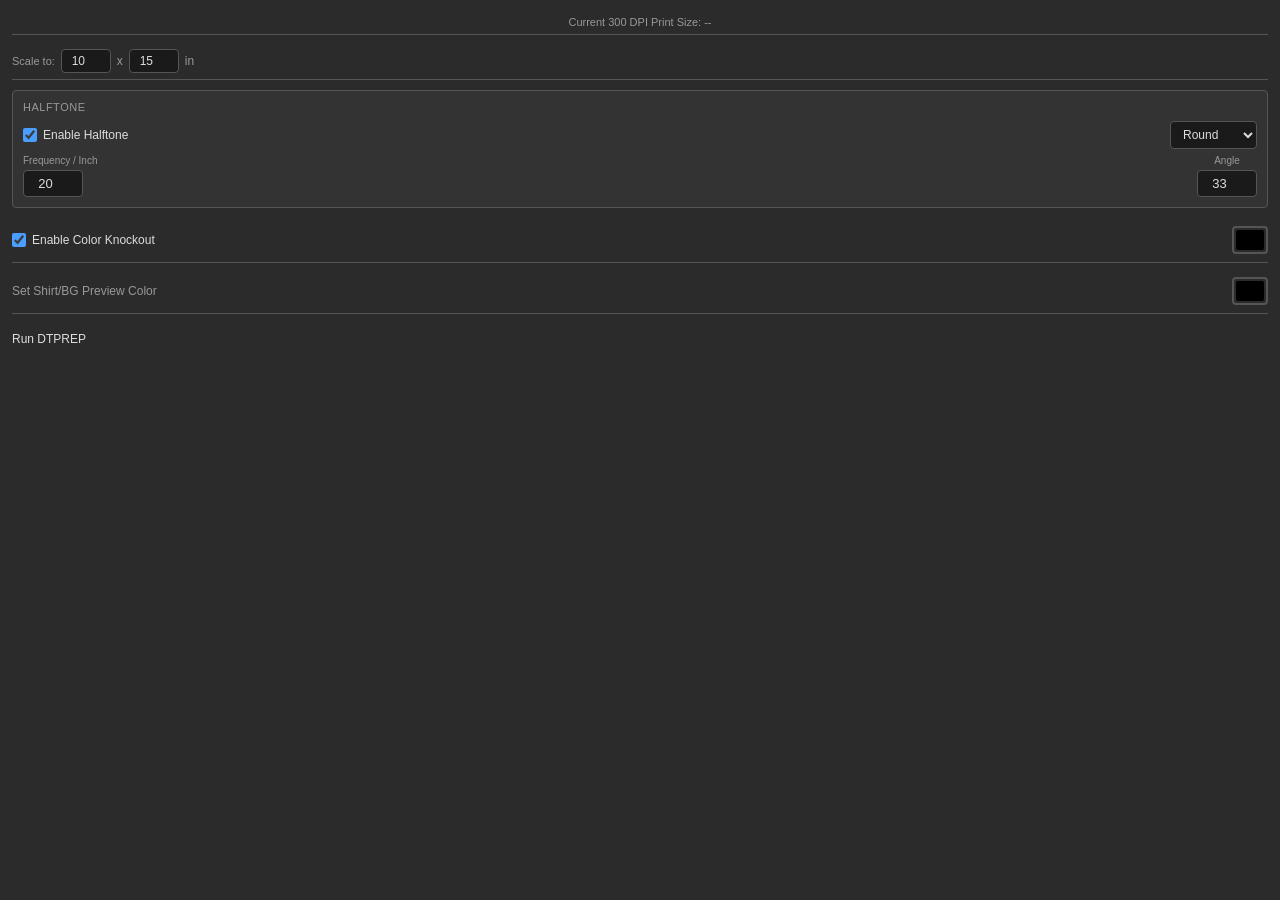
==== DTF-Halftone-Plugin/index.html @ 99c303f2 "fix: v3.1 - Fixed color picker, canvas info, and halftoning Fixes: - Color swatches now use HTML <in" ====
<!DOCTYPE html>
<html>
<head>
    <script src="index.js"></script>
    <link rel="stylesheet" href="styles.css">
</head>
<body>
    <div id="panel-container">
        <!-- MAIN VIEW (before Run DTPREP) -->
        <div id="view-main">
            <!-- Canvas Info -->
            <div class="info-bar">
                <span>Current 300 DPI Print Size: <span id="info-print-size">--</span></span>
            </div>
            <div class="scale-row">
                <label>Scale to:</label>
                <input type="number" id="scale-width" value="10" min="1" max="100" step="0.5">
                <span>x</span>
                <input type="number" id="scale-height" value="15" min="1" max="100" step="0.5">
                <span>in</span>
            </div>

            <!-- Halftone Section -->
            <div class="section-box">
                <div class="section-title">Halftone</div>
                <div class="row-between">
                    <label class="checkbox-row">
                        <input type="checkbox" id="enable-halftone" checked>
                        <span>Enable Halftone</span>
                    </label>
                    <select id="halftone-shape">
                        <option value="round" selected>Round</option>
                        <option value="diamond">Diamond</option>
                        <option value="ellipse">Ellipse</option>
                        <option value="line">Line</option>
                        <option value="square">Square</option>
                        <option value="cross">Cross</option>
                    </select>
                </div>
                <div class="row-between">
                    <div class="input-group">
                        <label>Frequency / Inch</label>
                        <input type="number" id="halftone-frequency" value="20" min="1" max="120">
                    </div>
                    <div class="input-group">
                        <label>Angle</label>
                        <input type="number" id="halftone-angle" value="33" min="0" max="360">
                    </div>
                </div>
            </div>

            <!-- Color Knockout -->
            <div class="row-between knockout-row">
                <label class="checkbox-row">
                    <input type="checkbox" id="enable-knockout" checked>
                    <span>Enable Color Knockout</span>
                </label>
                <div class="color-swatch" id="swatch-knockout" title="Click to pick knockout color">
                    <div class="swatch-inner" id="swatch-knockout-color" style="background:#000000;"></div>
                </div>
            </div>

            <!-- Shirt/BG Preview Color -->
            <div class="row-between shirt-row">
                <span class="label-text">Set Shirt/BG Preview Color</span>
                <div class="color-swatch" id="swatch-shirt" title="Click to pick shirt color">
                    <div class="swatch-inner" id="swatch-shirt-color" style="background:#000000;"></div>
                </div>
            </div>

            <!-- Hidden color pickers (HTML native, works in UXP) -->
            <input type="color" id="hidden-knockout-picker" value="#000000" style="position:absolute;opacity:0;width:0;height:0;">
            <input type="color" id="hidden-shirt-picker" value="#000000" style="position:absolute;opacity:0;width:0;height:0;">

            <!-- Run -->
            <div class="row-between bottom-row">
                <sp-button id="btn-run-dtprep" variant="cta" style="width:100%;">Run DTPREP</sp-button>
            </div>
        </div>

        <!-- ADJUSTMENT VIEW (after Run DTPREP) -->
        <div id="view-adjust" style="display:none;">
            <!-- Buttons row -->
            <div class="row-between" style="margin-bottom:10px;">
                <sp-button id="btn-default-sliders" variant="secondary">Default Sliders</sp-button>
                <sp-button id="btn-edit-halftones">Edit Halftones</sp-button>
            </div>

            <!-- Sliders -->
            <div class="slider-group">
                <div class="slider-row">
                    <label>White Point</label>
                    <input type="range" id="adj-white-point" min="200" max="255" value="255">
                    <input type="number" id="adj-white-point-val" value="255" min="200" max="255">
                </div>
                <div class="slider-row">
                    <label>Black Point</label>
                    <input type="range" id="adj-black-point" min="0" max="55" value="0">
                    <input type="number" id="adj-black-point-val" value="0" min="0" max="55">
                </div>
                <div class="slider-row">
                    <label>Gray Point</label>
                    <input type="range" id="adj-gray-point" min="0" max="10" value="2" step="0.1">
                    <input type="number" id="adj-gray-point-val" value="2" min="0" max="10" step="0.1">
                </div>
                <div class="slider-row">
                    <label>Boost Shadow Amount</label>
                    <input type="range" id="adj-boost-shadow" min="0" max="100" value="0">
                    <input type="number" id="adj-boost-shadow-val" value="0" min="0" max="100">
                </div>
            </div>

            <!-- Preview Tabs -->
            <div class="preview-tabs">
                <button class="tab-btn active" data-mode="original">Original</button>
                <button class="tab-btn" data-mode="shirt">Shirt</button>
                <button class="tab-btn" data-mode="alpha">Alpha</button>
                <button class="tab-btn" data-mode="mask">Mask</button>
            </div>

            <!-- Post Cleanup -->
            <div class="post-cleanup">
                <span>Post Cleanup</span>
                <label><input type="radio" name="cleanup" value="none"> None</label>
                <label><input type="radio" name="cleanup" value="standard" checked> Standard</label>
                <label><input type="radio" name="cleanup" value="high"> High</label>
            </div>

            <!-- Cancel / Apply -->
            <div class="row-between" style="margin-top:12px;">
                <sp-button id="btn-cancel" variant="secondary">Cancel</sp-button>
                <sp-button id="btn-apply" variant="cta">Apply</sp-button>
            </div>
        </div>

        <!-- EDIT HALFTONE DIALOG (overlay) -->
        <div id="dialog-halftone" style="display:none;">
            <div class="dialog-box">
                <div class="dialog-header">
                    <span>Edit Halftone Settings</span>
                    <button id="btn-close-dialog" class="close-btn">&times;</button>
                </div>
                <div class="section-box">
                    <div class="section-title">Halftone</div>
                    <div class="row-between">
                        <label class="checkbox-row">
                            <input type="checkbox" id="dialog-enable-halftone" checked>
                            <span>Enable Halftone</span>
                        </label>
                        <select id="dialog-halftone-shape">
                            <option value="round" selected>Round</option>
                            <option value="diamond">Diamond</option>
                            <option value="ellipse">Ellipse</option>
                            <option value="line">Line</option>
                            <option value="square">Square</option>
                            <option value="cross">Cross</option>
                        </select>
                    </div>
                    <div class="row-between">
                        <div class="input-group">
                            <label>Frequency / Inch</label>
                            <input type="number" id="dialog-frequency" value="20" min="1" max="120">
                        </div>
                        <div class="input-group">
                            <label>Angle</label>
                            <input type="number" id="dialog-angle" value="33" min="0" max="360">
                        </div>
                    </div>
                </div>
                <sp-button id="btn-dialog-ok" variant="cta" style="margin-top:12px;width:100%;">OK</sp-button>
            </div>
        </div>
    </div>
</body>
</html>
---- DTF-Halftone-Plugin/styles.css ----
/* DTF Halftone Pro - Styles matching reference UI */
:root {
    --bg: #2b2b2b;
    --bg-section: #333;
    --bg-input: #1a1a1a;
    --border: #555;
    --text: #ddd;
    --text-dim: #999;
    --accent: #4a9eff;
    --accent-hover: #6db3ff;
    --radius: 4px;
}
*, *::before, *::after { box-sizing: border-box; margin: 0; padding: 0; }
html, body { width: 100%; height: 100%; overflow: hidden; background: var(--bg); color: var(--text); font-family: "Adobe Clean", -apple-system, sans-serif; font-size: 12px; }
#panel-container { width: 100%; height: 100%; overflow-y: auto; padding: 10px 12px; }
#panel-container::-webkit-scrollbar { width: 5px; }
#panel-container::-webkit-scrollbar-thumb { background: #555; border-radius: 3px; }

/* Info bar */
.info-bar { text-align: center; padding: 6px 0; color: var(--text-dim); font-size: 11px; border-bottom: 1px solid var(--border); margin-bottom: 8px; }

/* Scale row */
.scale-row { display: flex; align-items: center; gap: 6px; margin-bottom: 10px; padding: 6px 0; border-bottom: 1px solid var(--border); }
.scale-row label { color: var(--text-dim); font-size: 11px; }
.scale-row input[type="number"] { width: 50px; background: var(--bg-input); color: var(--text); border: 1px solid var(--border); border-radius: var(--radius); padding: 4px 6px; font-size: 12px; text-align: center; }
.scale-row span { color: var(--text-dim); }

/* Section box */
.section-box { background: var(--bg-section); border: 1px solid var(--border); border-radius: var(--radius); padding: 10px; margin-bottom: 10px; }
.section-title { font-size: 11px; color: var(--text-dim); margin-bottom: 8px; text-transform: uppercase; letter-spacing: 0.5px; }

/* Rows */
.row-between { display: flex; align-items: center; justify-content: space-between; gap: 8px; margin-bottom: 6px; }
.row-between:last-child { margin-bottom: 0; }

/* Checkbox row */
.checkbox-row { display: flex; align-items: center; gap: 6px; cursor: pointer; font-size: 12px; }
.checkbox-row input[type="checkbox"] { width: 14px; height: 14px; accent-color: var(--accent); }

/* Input group */
.input-group { display: flex; flex-direction: column; gap: 4px; }
.input-group label { font-size: 10px; color: var(--text-dim); text-align: center; }
.input-group input[type="number"] { width: 60px; background: var(--bg-input); color: var(--text); border: 1px solid var(--border); border-radius: var(--radius); padding: 5px 8px; font-size: 13px; text-align: center; }

/* Select */
select { background: var(--bg-input); color: var(--text); border: 1px solid var(--border); border-radius: var(--radius); padding: 5px 8px; font-size: 12px; cursor: pointer; min-width: 80px; }
select:focus { border-color: var(--accent); outline: none; }

/* Color swatch */
.color-swatch { width: 36px; height: 28px; border: 2px solid var(--border); border-radius: var(--radius); cursor: pointer; padding: 2px; transition: border-color 0.2s; }
.color-swatch:hover { border-color: var(--accent); }
.swatch-inner { width: 100%; height: 100%; border-radius: 2px; }

/* Knockout & shirt rows */
.knockout-row, .shirt-row { padding: 8px 0; border-bottom: 1px solid var(--border); }
.label-text { font-size: 12px; color: var(--text-dim); }

/* Bottom row */
.bottom-row { padding: 12px 0 4px; }

/* Slider group */
.slider-group { margin: 8px 0; }
.slider-row { display: flex; align-items: center; gap: 8px; margin-bottom: 10px; }
.slider-row label { font-size: 11px; color: var(--text-dim); min-width: 110px; flex-shrink: 0; }
.slider-row input[type="range"] { flex: 1; height: 4px; -webkit-appearance: none; appearance: none; background: #444; border-radius: 2px; cursor: pointer; }
.slider-row input[type="range"]::-webkit-slider-thumb { -webkit-appearance: none; width: 12px; height: 12px; border-radius: 50%; background: #ccc; cursor: pointer; }
.slider-row input[type="number"] { width: 48px; background: var(--bg-input); color: var(--text); border: 1px solid var(--border); border-radius: var(--radius); padding: 3px 5px; font-size: 12px; text-align: center; }

/* Preview tabs */
.preview-tabs { display: flex; gap: 0; margin: 12px 0 8px; border: 1px solid var(--border); border-radius: var(--radius); overflow: hidden; }
.tab-btn { flex: 1; padding: 7px 4px; background: var(--bg-input); color: var(--text-dim); border: none; font-size: 11px; cursor: pointer; text-align: center; transition: all 0.15s; }
.tab-btn:not(:last-child) { border-right: 1px solid var(--border); }
.tab-btn.active { background: var(--accent); color: #fff; font-weight: 600; }
.tab-btn:hover:not(.active) { background: #3a3a3a; color: var(--text); }

/* Post cleanup */
.post-cleanup { display: flex; align-items: center; gap: 12px; padding: 8px 0; font-size: 11px; color: var(--text-dim); }
.post-cleanup label { display: flex; align-items: center; gap: 4px; cursor: pointer; }
.post-cleanup input[type="radio"] { accent-color: var(--accent); }

/* Dialog overlay */
#dialog-halftone { position: fixed; top: 0; left: 0; right: 0; bottom: 0; background: rgba(0,0,0,0.7); display: flex; align-items: center; justify-content: center; z-index: 1000; }
.dialog-box { background: var(--bg); border: 1px solid var(--border); border-radius: 8px; padding: 16px; width: 90%; max-width: 320px; }
.dialog-header { display: flex; align-items: center; justify-content: space-between; margin-bottom: 12px; font-size: 13px; font-weight: 600; }
.close-btn { background: none; border: none; color: var(--text); font-size: 20px; cursor: pointer; padding: 0 4px; }
.close-btn:hover { color: var(--accent); }

/* SP Button overrides for UXP */
sp-button { font-size: 12px; }
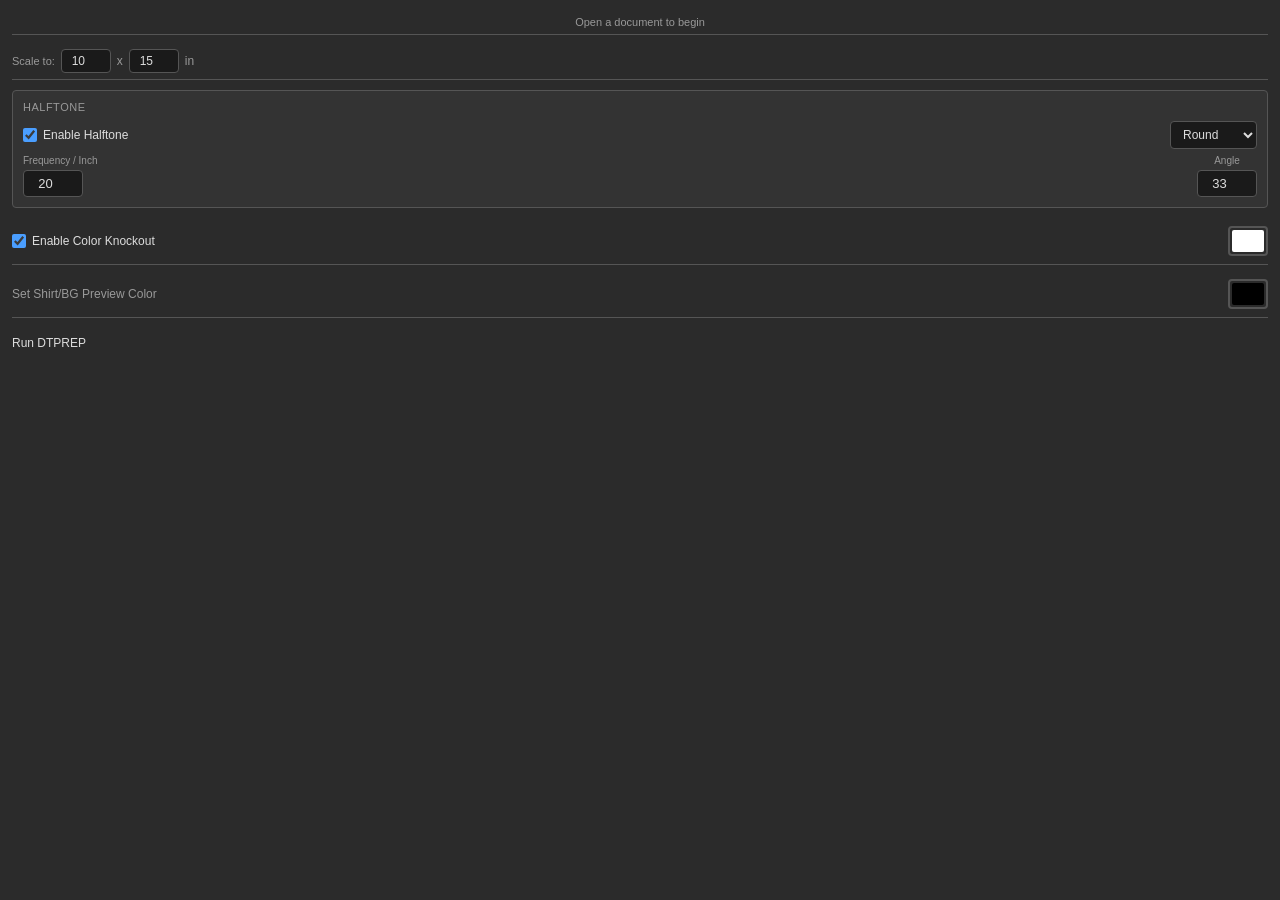
==== commit 8d3487e4: "fix: v3.2 - Actually working color swatches, canvas info, and halftone ROOT CAUSE FIXES:  1. Color s" ====
--- a/DTF-Halftone-Plugin/index.html
+++ b/DTF-Halftone-Plugin/index.html
@@ -6,12 +6,9 @@
 </head>
 <body>
     <div id="panel-container">
-        <!-- MAIN VIEW (before Run DTPREP) -->
+        <!-- MAIN VIEW -->
         <div id="view-main">
-            <!-- Canvas Info -->
-            <div class="info-bar">
-                <span>Current 300 DPI Print Size: <span id="info-print-size">--</span></span>
-            </div>
+            <div class="info-bar" id="info-print-size">Open a document to begin</div>
             <div class="scale-row">
                 <label>Scale to:</label>
                 <input type="number" id="scale-width" value="10" min="1" max="100" step="0.5">
@@ -20,7 +17,6 @@
                 <span>in</span>
             </div>
 
-            <!-- Halftone Section -->
             <div class="section-box">
                 <div class="section-title">Halftone</div>
                 <div class="row-between">
@@ -49,44 +45,33 @@
                 </div>
             </div>
 
-            <!-- Color Knockout -->
+            <!-- Color Knockout - VISIBLE color input -->
             <div class="row-between knockout-row">
                 <label class="checkbox-row">
                     <input type="checkbox" id="enable-knockout" checked>
                     <span>Enable Color Knockout</span>
                 </label>
-                <div class="color-swatch" id="swatch-knockout" title="Click to pick knockout color">
-                    <div class="swatch-inner" id="swatch-knockout-color" style="background:#000000;"></div>
-                </div>
+                <input type="color" id="knockout-color-input" value="#FFFFFF" class="color-input-swatch">
             </div>
 
-            <!-- Shirt/BG Preview Color -->
+            <!-- Shirt/BG Color - VISIBLE color input -->
             <div class="row-between shirt-row">
                 <span class="label-text">Set Shirt/BG Preview Color</span>
-                <div class="color-swatch" id="swatch-shirt" title="Click to pick shirt color">
-                    <div class="swatch-inner" id="swatch-shirt-color" style="background:#000000;"></div>
-                </div>
+                <input type="color" id="shirt-color-input" value="#000000" class="color-input-swatch">
             </div>
 
-            <!-- Hidden color pickers (HTML native, works in UXP) -->
-            <input type="color" id="hidden-knockout-picker" value="#000000" style="position:absolute;opacity:0;width:0;height:0;">
-            <input type="color" id="hidden-shirt-picker" value="#000000" style="position:absolute;opacity:0;width:0;height:0;">
-
-            <!-- Run -->
-            <div class="row-between bottom-row">
+            <div class="bottom-row">
                 <sp-button id="btn-run-dtprep" variant="cta" style="width:100%;">Run DTPREP</sp-button>
             </div>
         </div>
 
-        <!-- ADJUSTMENT VIEW (after Run DTPREP) -->
+        <!-- ADJUSTMENT VIEW -->
         <div id="view-adjust" style="display:none;">
-            <!-- Buttons row -->
             <div class="row-between" style="margin-bottom:10px;">
                 <sp-button id="btn-default-sliders" variant="secondary">Default Sliders</sp-button>
                 <sp-button id="btn-edit-halftones">Edit Halftones</sp-button>
             </div>
 
-            <!-- Sliders -->
             <div class="slider-group">
                 <div class="slider-row">
                     <label>White Point</label>
@@ -100,17 +85,16 @@
                 </div>
                 <div class="slider-row">
                     <label>Gray Point</label>
-                    <input type="range" id="adj-gray-point" min="0" max="10" value="2" step="0.1">
-                    <input type="number" id="adj-gray-point-val" value="2" min="0" max="10" step="0.1">
+                    <input type="range" id="adj-gray-point" min="0.1" max="9.99" value="1.0" step="0.01">
+                    <input type="number" id="adj-gray-point-val" value="1.0" min="0.1" max="9.99" step="0.01">
                 </div>
                 <div class="slider-row">
-                    <label>Boost Shadow Amount</label>
+                    <label>Boost Shadow</label>
                     <input type="range" id="adj-boost-shadow" min="0" max="100" value="0">
                     <input type="number" id="adj-boost-shadow-val" value="0" min="0" max="100">
                 </div>
             </div>
 
-            <!-- Preview Tabs -->
             <div class="preview-tabs">
                 <button class="tab-btn active" data-mode="original">Original</button>
                 <button class="tab-btn" data-mode="shirt">Shirt</button>
@@ -118,7 +102,6 @@
                 <button class="tab-btn" data-mode="mask">Mask</button>
             </div>
 
-            <!-- Post Cleanup -->
             <div class="post-cleanup">
                 <span>Post Cleanup</span>
                 <label><input type="radio" name="cleanup" value="none"> None</label>
@@ -126,14 +109,13 @@
                 <label><input type="radio" name="cleanup" value="high"> High</label>
             </div>
 
-            <!-- Cancel / Apply -->
             <div class="row-between" style="margin-top:12px;">
                 <sp-button id="btn-cancel" variant="secondary">Cancel</sp-button>
                 <sp-button id="btn-apply" variant="cta">Apply</sp-button>
             </div>
         </div>
 
-        <!-- EDIT HALFTONE DIALOG (overlay) -->
+        <!-- EDIT HALFTONE DIALOG -->
         <div id="dialog-halftone" style="display:none;">
             <div class="dialog-box">
                 <div class="dialog-header">
@@ -148,7 +130,7 @@
                             <span>Enable Halftone</span>
                         </label>
                         <select id="dialog-halftone-shape">
-                            <option value="round" selected>Round</option>
+                            <option value="round">Round</option>
                             <option value="diamond">Diamond</option>
                             <option value="ellipse">Ellipse</option>
                             <option value="line">Line</option>
--- a/DTF-Halftone-Plugin/styles.css
+++ b/DTF-Halftone-Plugin/styles.css
@@ -46,10 +46,15 @@
 select { background: var(--bg-input); color: var(--text); border: 1px solid var(--border); border-radius: var(--radius); padding: 5px 8px; font-size: 12px; cursor: pointer; min-width: 80px; }
 select:focus { border-color: var(--accent); outline: none; }
 
-/* Color swatch */
-.color-swatch { width: 36px; height: 28px; border: 2px solid var(--border); border-radius: var(--radius); cursor: pointer; padding: 2px; transition: border-color 0.2s; }
-.color-swatch:hover { border-color: var(--accent); }
-.swatch-inner { width: 100%; height: 100%; border-radius: 2px; }
+/* Color input swatch (visible, clickable) */
+.color-input-swatch {
+    width: 40px; height: 30px; border: 2px solid var(--border); border-radius: var(--radius);
+    cursor: pointer; padding: 0; background: none;
+    -webkit-appearance: none; appearance: none;
+}
+.color-input-swatch::-webkit-color-swatch-wrapper { padding: 2px; }
+.color-input-swatch::-webkit-color-swatch { border: none; border-radius: 2px; }
+.color-input-swatch:hover { border-color: var(--accent); }
 
 /* Knockout & shirt rows */
 .knockout-row, .shirt-row { padding: 8px 0; border-bottom: 1px solid var(--border); }
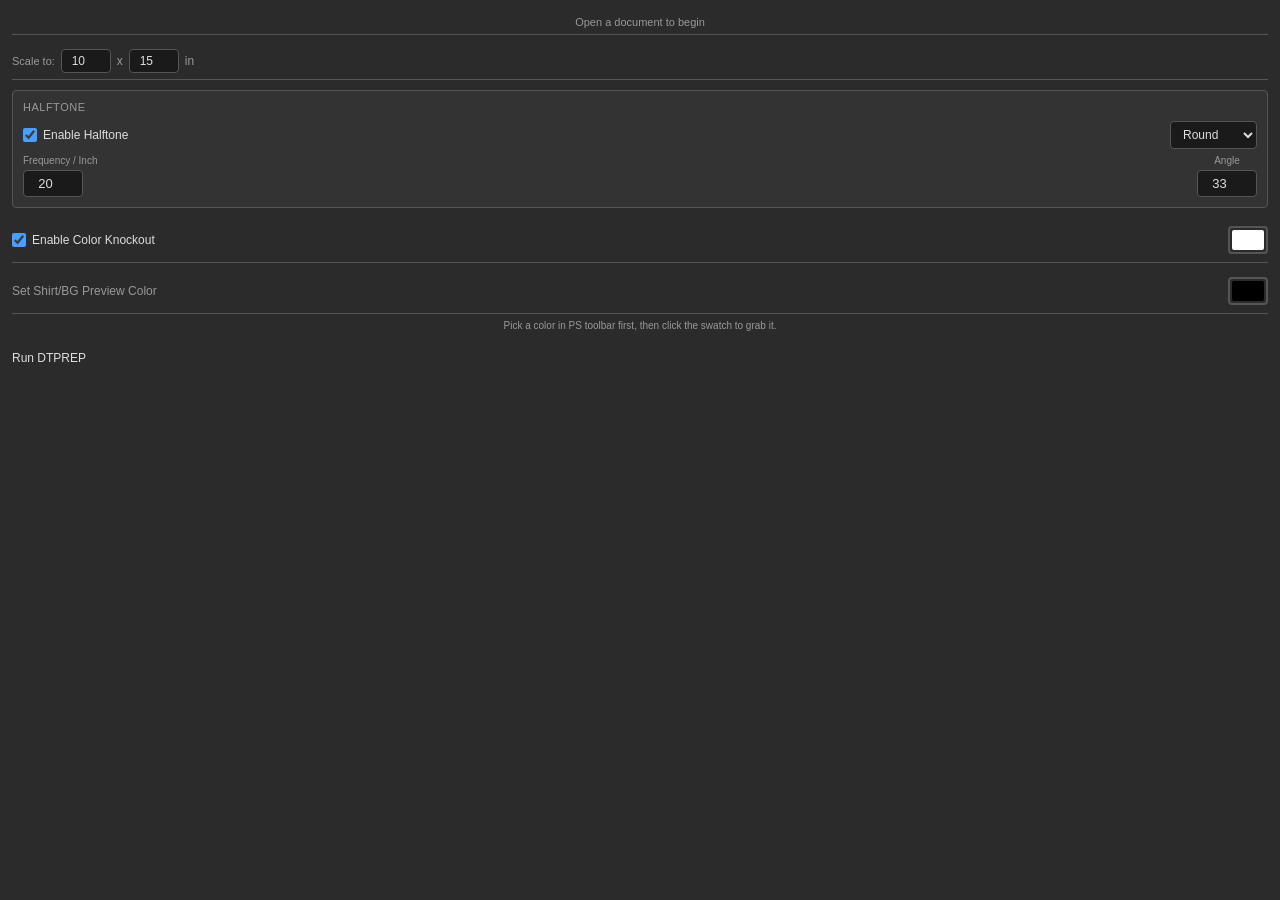
==== commit 47685a8b: "fix: v3.3 - Confirmed working batchPlay formats from live PS 26.7 testing All fixes verified by user" ====
--- a/DTF-Halftone-Plugin/index.html
+++ b/DTF-Halftone-Plugin/index.html
@@ -45,20 +45,26 @@
                 </div>
             </div>
 
-            <!-- Color Knockout - VISIBLE color input -->
+            <!-- Color Knockout - clickable div swatch -->
             <div class="row-between knockout-row">
                 <label class="checkbox-row">
                     <input type="checkbox" id="enable-knockout" checked>
                     <span>Enable Color Knockout</span>
                 </label>
-                <input type="color" id="knockout-color-input" value="#FFFFFF" class="color-input-swatch">
+                <div class="color-swatch" id="swatch-knockout" title="Click to grab current foreground color">
+                    <div class="swatch-fill" id="swatch-knockout-fill"></div>
+                </div>
             </div>
 
-            <!-- Shirt/BG Color - VISIBLE color input -->
+            <!-- Shirt/BG Color - clickable div swatch -->
             <div class="row-between shirt-row">
                 <span class="label-text">Set Shirt/BG Preview Color</span>
-                <input type="color" id="shirt-color-input" value="#000000" class="color-input-swatch">
+                <div class="color-swatch" id="swatch-shirt" title="Click to grab current foreground color">
+                    <div class="swatch-fill" id="swatch-shirt-fill"></div>
+                </div>
             </div>
+
+            <p class="helper-text">Pick a color in PS toolbar first, then click the swatch to grab it.</p>
 
             <div class="bottom-row">
                 <sp-button id="btn-run-dtprep" variant="cta" style="width:100%;">Run DTPREP</sp-button>
--- a/DTF-Halftone-Plugin/styles.css
+++ b/DTF-Halftone-Plugin/styles.css
@@ -46,15 +46,20 @@
 select { background: var(--bg-input); color: var(--text); border: 1px solid var(--border); border-radius: var(--radius); padding: 5px 8px; font-size: 12px; cursor: pointer; min-width: 80px; }
 select:focus { border-color: var(--accent); outline: none; }
 
-/* Color input swatch (visible, clickable) */
-.color-input-swatch {
-    width: 40px; height: 30px; border: 2px solid var(--border); border-radius: var(--radius);
-    cursor: pointer; padding: 0; background: none;
-    -webkit-appearance: none; appearance: none;
+/* Color swatch (clickable div that grabs PS foreground color) */
+.color-swatch {
+    width: 40px; height: 28px; border: 2px solid var(--border); border-radius: var(--radius);
+    cursor: pointer; padding: 2px; transition: border-color 0.2s;
 }
-.color-input-swatch::-webkit-color-swatch-wrapper { padding: 2px; }
-.color-input-swatch::-webkit-color-swatch { border: none; border-radius: 2px; }
-.color-input-swatch:hover { border-color: var(--accent); }
+.color-swatch:hover { border-color: var(--accent); }
+.swatch-fill {
+    width: 100%; height: 100%; border-radius: 2px; background-color: #ffffff;
+}
+#swatch-shirt-fill { background-color: #000000; }
+#swatch-knockout-fill { background-color: #ffffff; }
+
+/* Helper text */
+.helper-text { font-size: 10px; color: var(--text-dim); margin: 4px 0 8px; text-align: center; }
 
 /* Knockout & shirt rows */
 .knockout-row, .shirt-row { padding: 8px 0; border-bottom: 1px solid var(--border); }
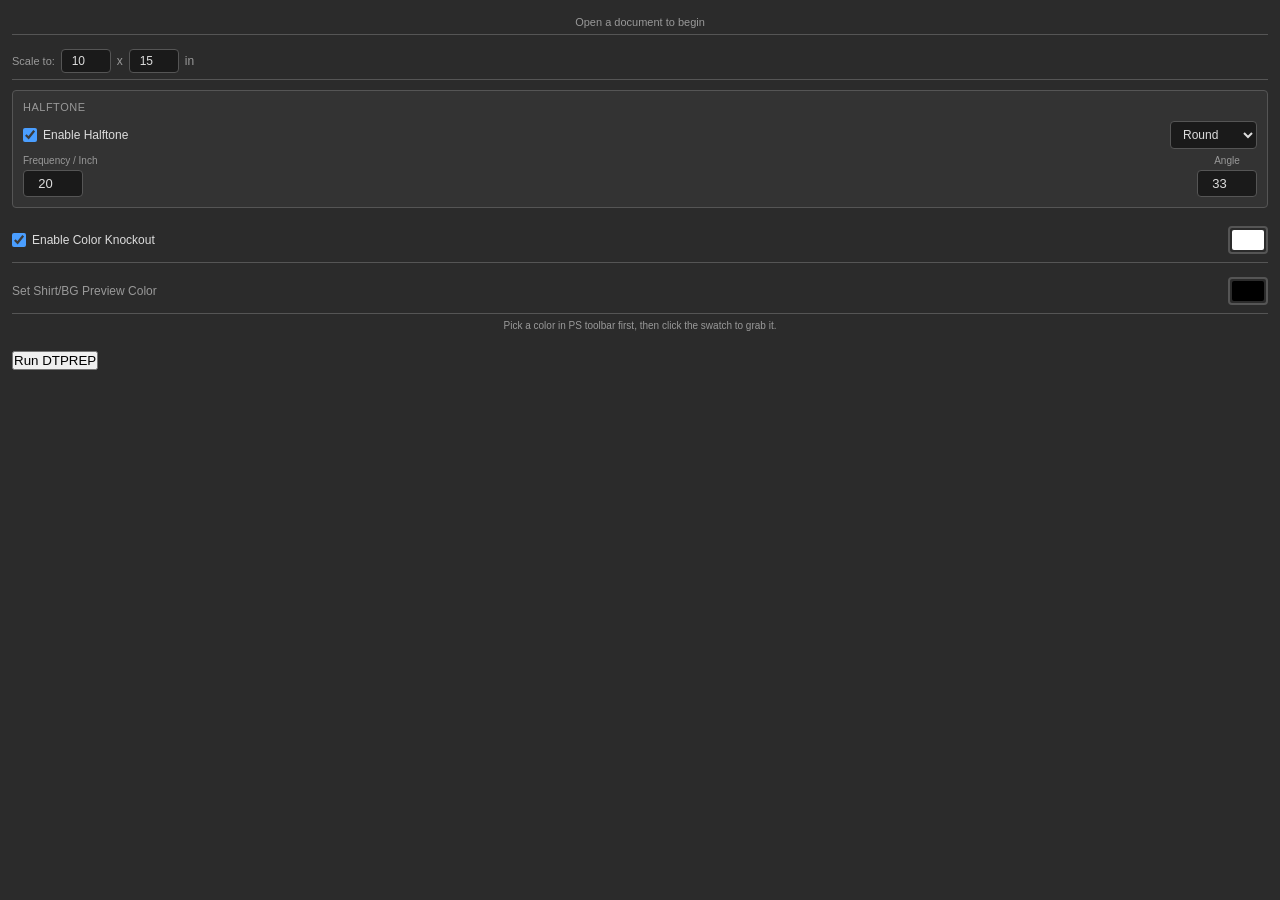
==== commit f77828b9: "fix: v4 - Complete rewrite with all verified batchPlay commands" ====
--- a/DTF-Halftone-Plugin/index.html
+++ b/DTF-Halftone-Plugin/index.html
@@ -67,15 +67,15 @@
             <p class="helper-text">Pick a color in PS toolbar first, then click the swatch to grab it.</p>
 
             <div class="bottom-row">
-                <sp-button id="btn-run-dtprep" variant="cta" style="width:100%;">Run DTPREP</sp-button>
+                <button id="btn-run-dtprep" class="btn-cta">Run DTPREP</button>
             </div>
         </div>
 
         <!-- ADJUSTMENT VIEW -->
         <div id="view-adjust" style="display:none;">
             <div class="row-between" style="margin-bottom:10px;">
-                <sp-button id="btn-default-sliders" variant="secondary">Default Sliders</sp-button>
-                <sp-button id="btn-edit-halftones">Edit Halftones</sp-button>
+                <button id="btn-default-sliders" class="btn-secondary">Default Sliders</button>
+                <button id="btn-edit-halftones" class="btn-secondary">Edit Halftones</button>
             </div>
 
             <div class="slider-group">
@@ -116,8 +116,8 @@
             </div>
 
             <div class="row-between" style="margin-top:12px;">
-                <sp-button id="btn-cancel" variant="secondary">Cancel</sp-button>
-                <sp-button id="btn-apply" variant="cta">Apply</sp-button>
+                <button id="btn-cancel" class="btn-secondary">Cancel</button>
+                <button id="btn-apply" class="btn-cta">Apply</button>
             </div>
         </div>
 
@@ -155,7 +155,7 @@
                         </div>
                     </div>
                 </div>
-                <sp-button id="btn-dialog-ok" variant="cta" style="margin-top:12px;width:100%;">OK</sp-button>
+                <button id="btn-dialog-ok" class="btn-cta" style="margin-top:12px;width:100%;">OK</button>
             </div>
         </div>
     </div>
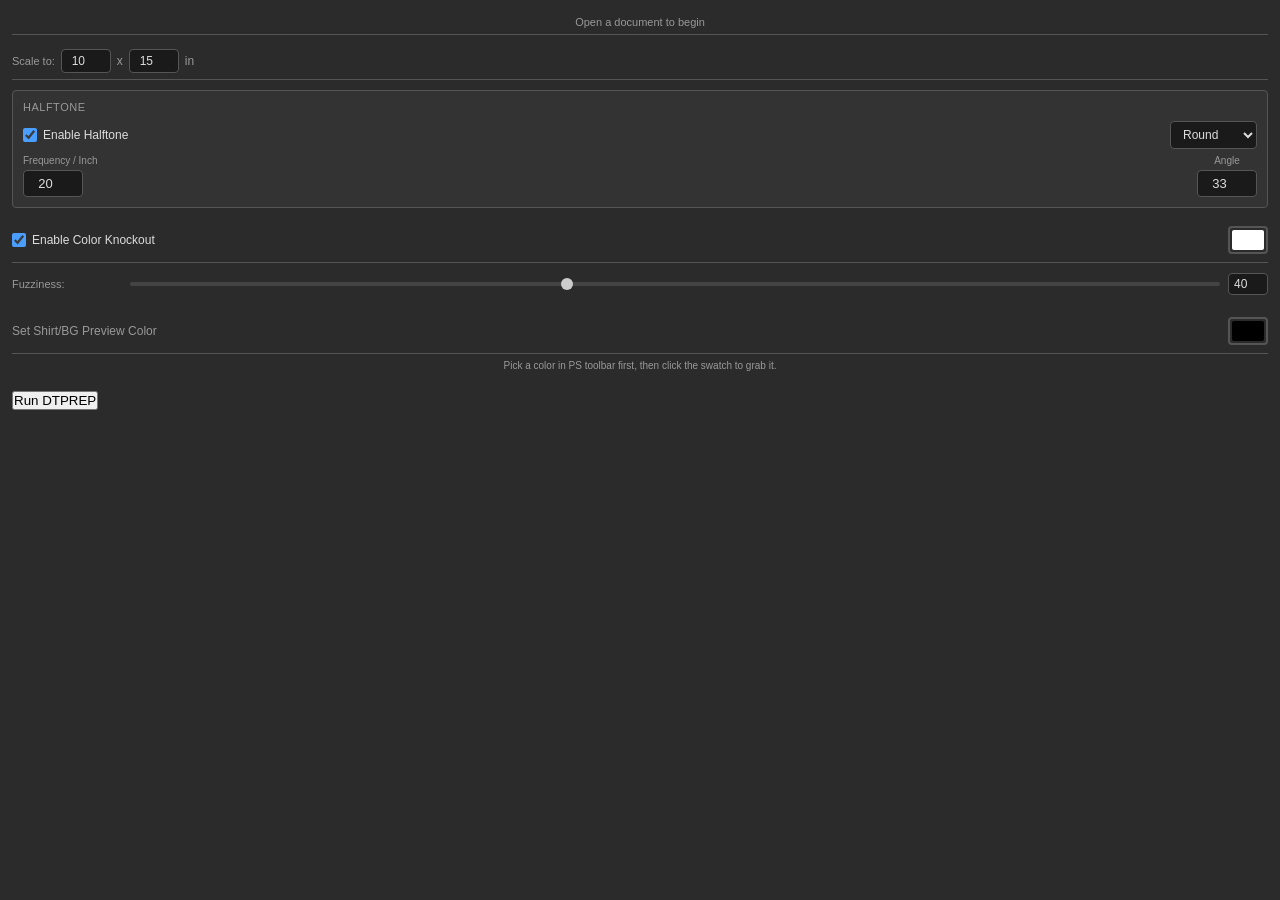
==== commit ea70e169: "feat: v5 - Correct DTF workflow: grayscale+levels then halftone+mask on Apply Correct workflow: 1. R" ====
--- a/DTF-Halftone-Plugin/index.html
+++ b/DTF-Halftone-Plugin/index.html
@@ -54,6 +54,11 @@
                 <div class="color-swatch" id="swatch-knockout" title="Click to grab current foreground color">
                     <div class="swatch-fill" id="swatch-knockout-fill"></div>
                 </div>
+            </div>
+            <div class="slider-row" style="padding:4px 0;">
+                <label>Fuzziness:</label>
+                <input type="range" id="knockout-fuzziness" min="0" max="100" value="40">
+                <input type="number" id="knockout-fuzziness-val" value="40" min="0" max="100" style="width:40px;">
             </div>
 
             <!-- Shirt/BG Color - clickable div swatch -->
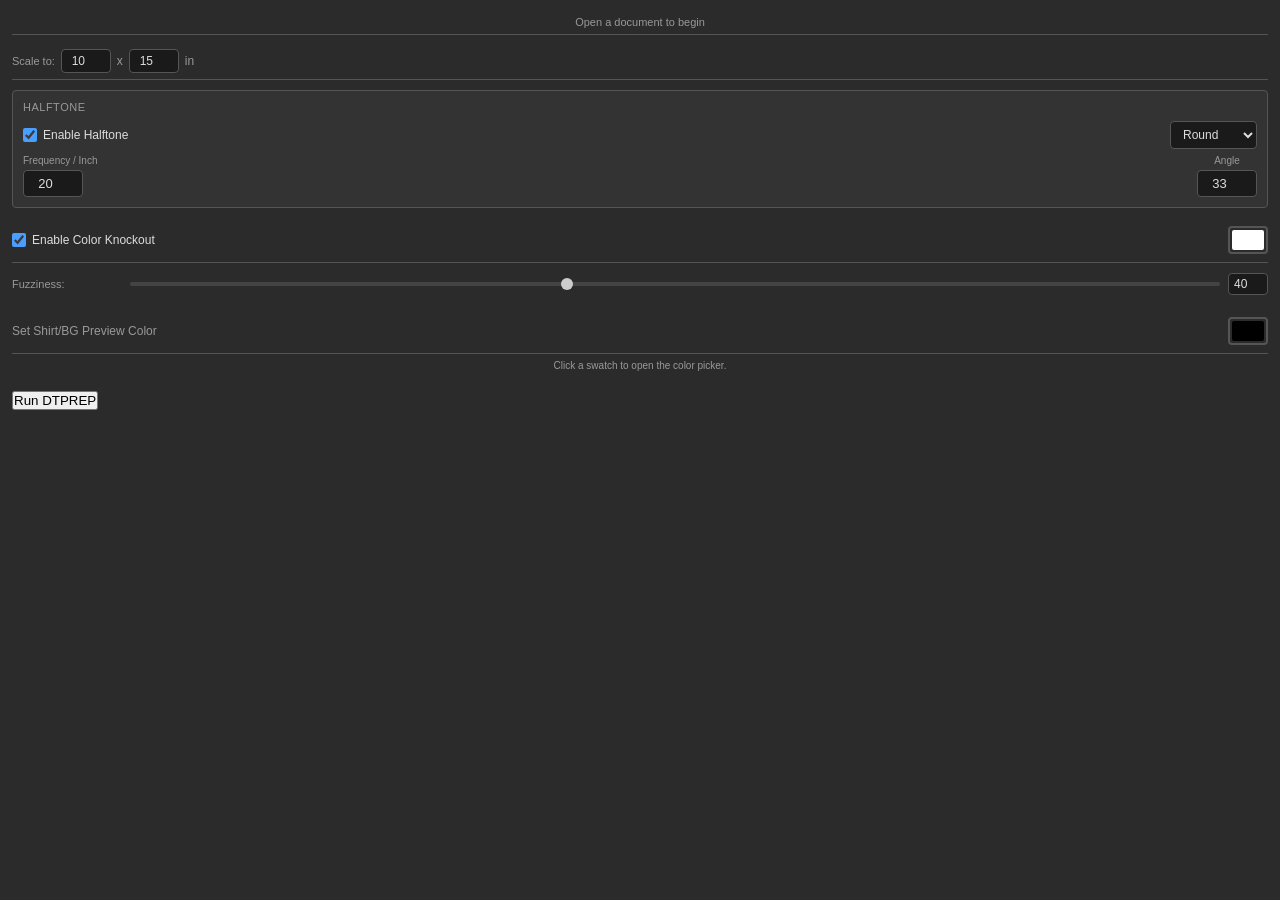
==== commit 9fa6bcbe: "Fix color picker to use native PS dialog + halftone applied on DTPREP run - Color swatches now open " ====
--- a/DTF-Halftone-Plugin/index.html
+++ b/DTF-Halftone-Plugin/index.html
@@ -51,7 +51,7 @@
                     <input type="checkbox" id="enable-knockout" checked>
                     <span>Enable Color Knockout</span>
                 </label>
-                <div class="color-swatch" id="swatch-knockout" title="Click to grab current foreground color">
+                <div class="color-swatch" id="swatch-knockout" title="Click to open color picker">
                     <div class="swatch-fill" id="swatch-knockout-fill"></div>
                 </div>
             </div>
@@ -64,12 +64,12 @@
             <!-- Shirt/BG Color - clickable div swatch -->
             <div class="row-between shirt-row">
                 <span class="label-text">Set Shirt/BG Preview Color</span>
-                <div class="color-swatch" id="swatch-shirt" title="Click to grab current foreground color">
+                <div class="color-swatch" id="swatch-shirt" title="Click to open color picker">
                     <div class="swatch-fill" id="swatch-shirt-fill"></div>
                 </div>
             </div>
 
-            <p class="helper-text">Pick a color in PS toolbar first, then click the swatch to grab it.</p>
+            <p class="helper-text">Click a swatch to open the color picker.</p>
 
             <div class="bottom-row">
                 <button id="btn-run-dtprep" class="btn-cta">Run DTPREP</button>
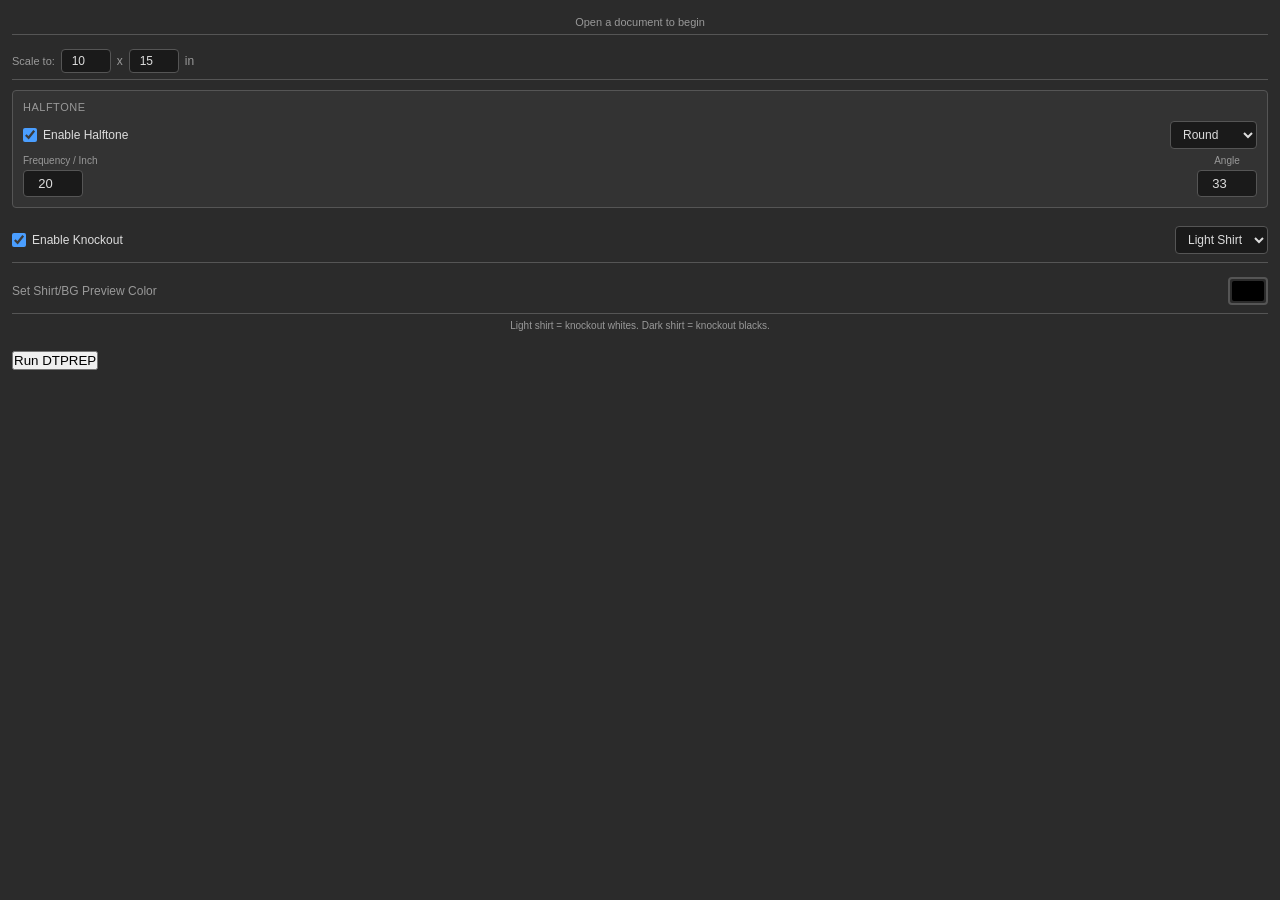
==== commit 28fc17bb: "v6: Light/Dark shirt knockout via brightness, full halftone in DTPREP - Replace broken colorRange kn" ====
--- a/DTF-Halftone-Plugin/index.html
+++ b/DTF-Halftone-Plugin/index.html
@@ -45,23 +45,19 @@
                 </div>
             </div>
 
-            <!-- Color Knockout - clickable div swatch -->
+            <!-- Shirt Color Mode -->
             <div class="row-between knockout-row">
                 <label class="checkbox-row">
                     <input type="checkbox" id="enable-knockout" checked>
-                    <span>Enable Color Knockout</span>
+                    <span>Enable Knockout</span>
                 </label>
-                <div class="color-swatch" id="swatch-knockout" title="Click to open color picker">
-                    <div class="swatch-fill" id="swatch-knockout-fill"></div>
-                </div>
-            </div>
-            <div class="slider-row" style="padding:4px 0;">
-                <label>Fuzziness:</label>
-                <input type="range" id="knockout-fuzziness" min="0" max="100" value="40">
-                <input type="number" id="knockout-fuzziness-val" value="40" min="0" max="100" style="width:40px;">
+                <select id="shirt-mode">
+                    <option value="light" selected>Light Shirt</option>
+                    <option value="dark">Dark Shirt</option>
+                </select>
             </div>
 
-            <!-- Shirt/BG Color - clickable div swatch -->
+            <!-- Shirt/BG Preview Color - clickable div swatch -->
             <div class="row-between shirt-row">
                 <span class="label-text">Set Shirt/BG Preview Color</span>
                 <div class="color-swatch" id="swatch-shirt" title="Click to open color picker">
@@ -69,7 +65,7 @@
                 </div>
             </div>
 
-            <p class="helper-text">Click a swatch to open the color picker.</p>
+            <p class="helper-text">Light shirt = knockout whites. Dark shirt = knockout blacks.</p>
 
             <div class="bottom-row">
                 <button id="btn-run-dtprep" class="btn-cta">Run DTPREP</button>
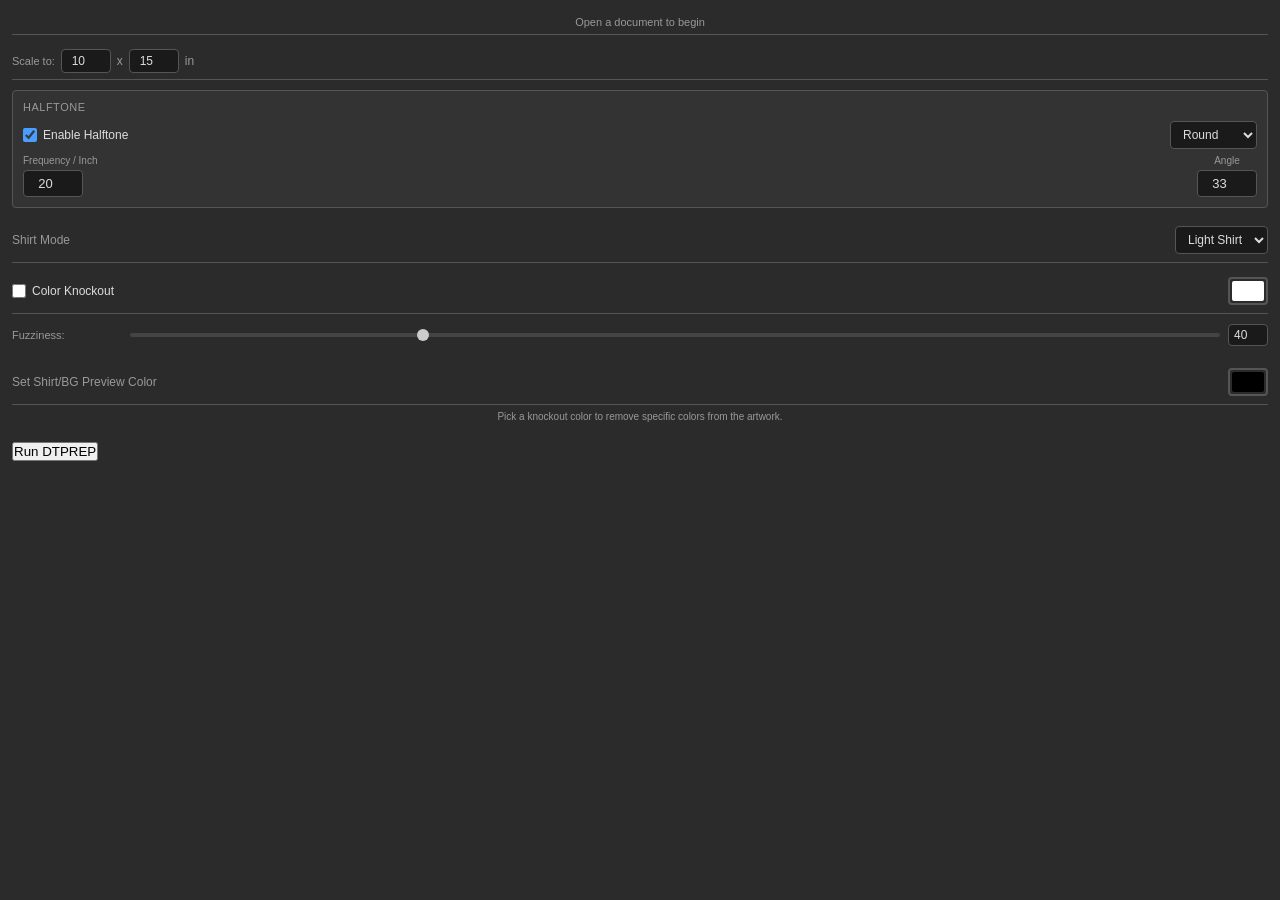
==== commit bd1f4793: "v7: Color knockout via imaging API + fix grayscale dialog + light/dark shirt - Added color knockout " ====
--- a/DTF-Halftone-Plugin/index.html
+++ b/DTF-Halftone-Plugin/index.html
@@ -47,17 +47,30 @@
 
             <!-- Shirt Color Mode -->
             <div class="row-between knockout-row">
-                <label class="checkbox-row">
-                    <input type="checkbox" id="enable-knockout" checked>
-                    <span>Enable Knockout</span>
-                </label>
+                <span class="label-text">Shirt Mode</span>
                 <select id="shirt-mode">
                     <option value="light" selected>Light Shirt</option>
                     <option value="dark">Dark Shirt</option>
                 </select>
             </div>
 
-            <!-- Shirt/BG Preview Color - clickable div swatch -->
+            <!-- Color Knockout -->
+            <div class="row-between knockout-row">
+                <label class="checkbox-row">
+                    <input type="checkbox" id="enable-knockout">
+                    <span>Color Knockout</span>
+                </label>
+                <div class="color-swatch" id="swatch-knockout" title="Click to pick color to knockout">
+                    <div class="swatch-fill" id="swatch-knockout-fill"></div>
+                </div>
+            </div>
+            <div class="slider-row" style="padding:4px 0;">
+                <label>Fuzziness:</label>
+                <input type="range" id="knockout-fuzziness" min="0" max="150" value="40">
+                <input type="number" id="knockout-fuzziness-val" value="40" min="0" max="150" style="width:40px;">
+            </div>
+
+            <!-- Shirt/BG Preview Color -->
             <div class="row-between shirt-row">
                 <span class="label-text">Set Shirt/BG Preview Color</span>
                 <div class="color-swatch" id="swatch-shirt" title="Click to open color picker">
@@ -65,7 +78,7 @@
                 </div>
             </div>
 
-            <p class="helper-text">Light shirt = knockout whites. Dark shirt = knockout blacks.</p>
+            <p class="helper-text">Pick a knockout color to remove specific colors from the artwork.</p>
 
             <div class="bottom-row">
                 <button id="btn-run-dtprep" class="btn-cta">Run DTPREP</button>
